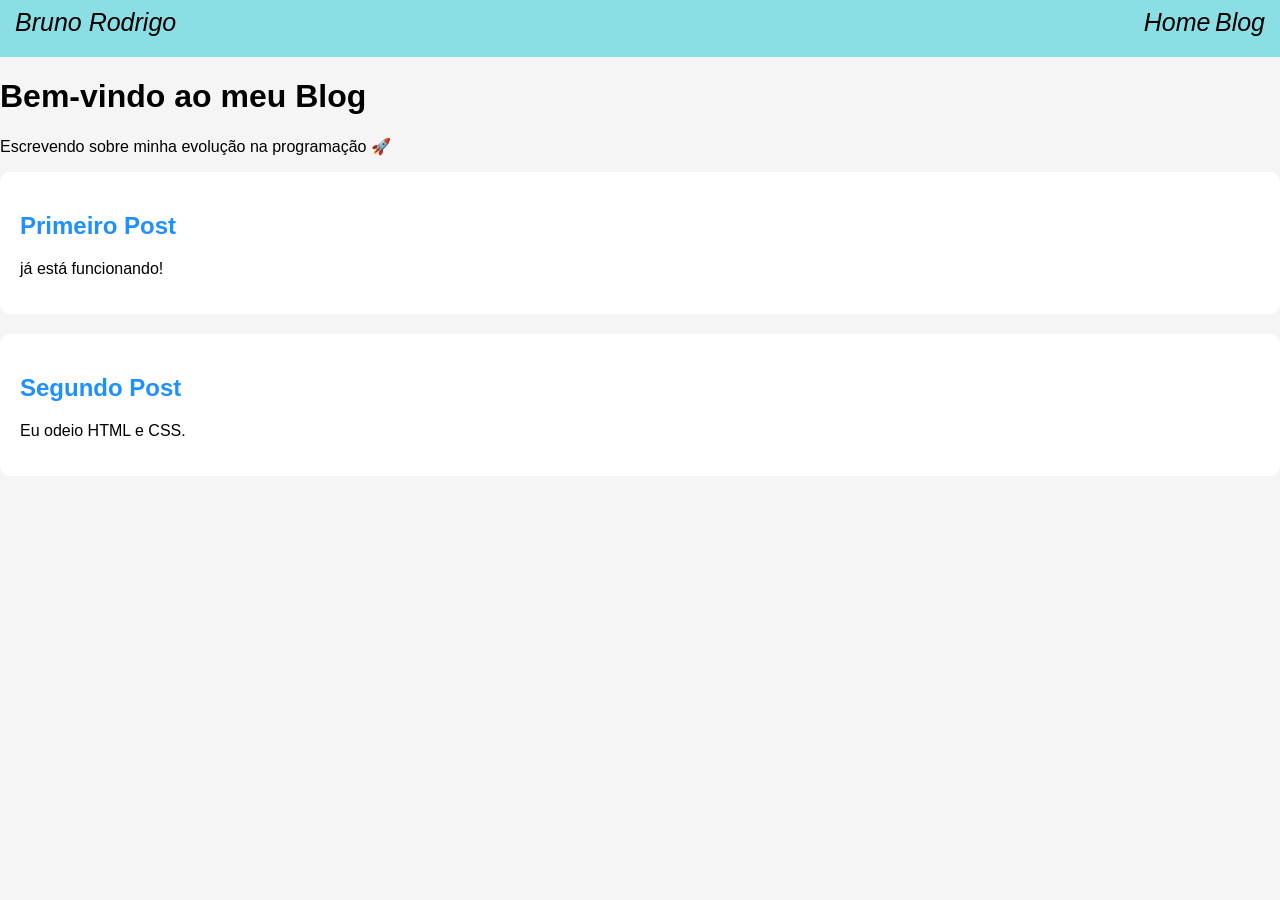
==== blog.html @ 8461f7fe "Blog criado, precisa arruma o topo de pesquisar, deixar igual no home e no blog" ====
<!DOCTYPE html>
<html lang="pt-BR">

<head>
  <meta charset="UTF-8">
  <meta name="viewport" content="width=device-width, initial-scale=1.0">
  <title>Meu Blog</title>

  <style>
    body {
      font-family: Arial, sans-serif;
      margin: 0;
      background: #f5f5f5;
    }

    header div a {
      text-decoration: none;/* tira o sublinhado */
      color: rgb(138, 222, 228);
    }

    article {
      background: white;
      padding: 20px;
      margin-bottom: 20px;
      border-radius: 10px;
    }

    h2 {
      color: #1E90FF;
    }

    .navegacao {
      display: flex;
      justify-content: space-between;
    }

    .navegacao a {
      text-decoration: none;
    }

    .topo {
      padding: 8px 15px 20px 15px;
      background-color: rgb(138, 222, 228);
    }

    .logo {
      color: black;
      font-size: 25px;
      cursor: pointer;
      width: max-content;
      overflow: hidden;
    }

    .logo:hover {
      color: #ffffff;
    }

    .blog {
      color: black;
      font-size: 25px;
      border-radius: 15px;
      cursor: pointer;
      width: max-content;
      overflow: hidden;
    }

    .blog:hover {
      color: #ffffff;
    }

    .listaDeNavegacao {
      color: black;
      font-size: 25px;
      border-radius: 15px;
      cursor: pointer;
      width: max-content;
      overflow: hidden;
    }

    .listaDeNavegacao:hover {
      color: #ffffff;
    }

  </style>

</head>

<body>

  <header>

    <div class="topo">
      <nav class="navegacao">
        <a href="index.html"><i class="logo">Bruno Rodrigo</i></a>
        <div>
          <a href="index.html"><i class="listaDeNavegacao">Home</i></a>
          <a href="blog.html"><i class="blog">Blog</i></a>
        </div>
      </nav>
    </div>

    <h1>Bem-vindo ao meu Blog</h1>
    <p>Escrevendo sobre minha evolução na programação 🚀</p>
  </header>

  <article>
    <h2>Primeiro Post</h2>
    <p>já está funcionando!</p>
  </article>

  <article>
    <h2>Segundo Post</h2>
    <p>Eu odeio HTML e CSS.</p>
  </article>

</body>

</html>
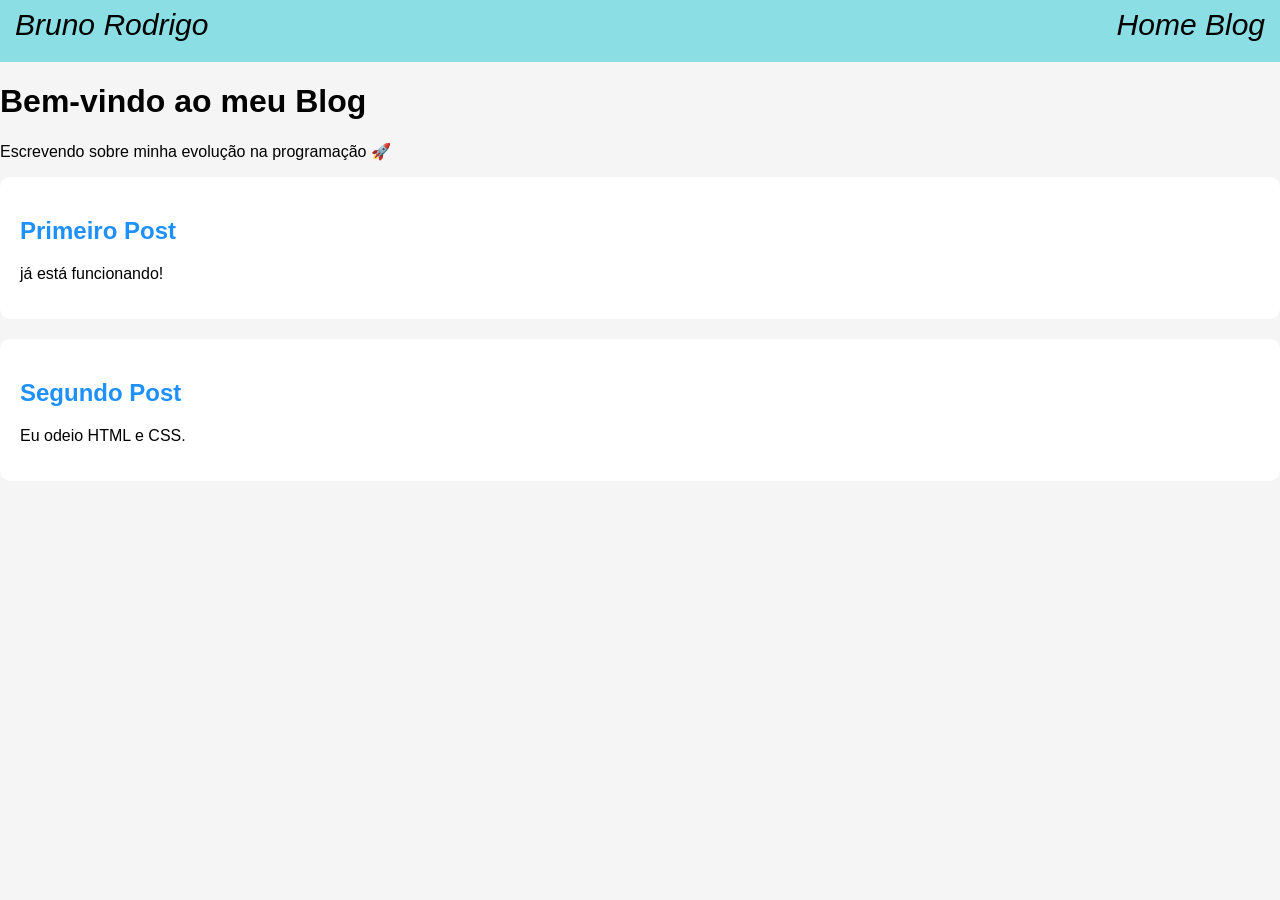
==== commit bd98c60b: "Estilei e adicionei links aos botoes" ====
--- a/blog.html
+++ b/blog.html
@@ -8,7 +8,7 @@
 
   <style>
     body {
-      font-family: Arial, sans-serif;
+      font-family: 'Franklin Gothic Medium', 'Arial Narrow', Arial, sans-serif;
       margin: 0;
       background: #f5f5f5;
     }
@@ -41,11 +41,11 @@
     .topo {
       padding: 8px 15px 20px 15px;
       background-color: rgb(138, 222, 228);
+      font-size: 30px;
     }
 
     .logo {
       color: black;
-      font-size: 25px;
       cursor: pointer;
       width: max-content;
       overflow: hidden;
@@ -57,7 +57,6 @@
 
     .blog {
       color: black;
-      font-size: 25px;
       border-radius: 15px;
       cursor: pointer;
       width: max-content;
@@ -70,7 +69,6 @@
 
     .listaDeNavegacao {
       color: black;
-      font-size: 25px;
       border-radius: 15px;
       cursor: pointer;
       width: max-content;
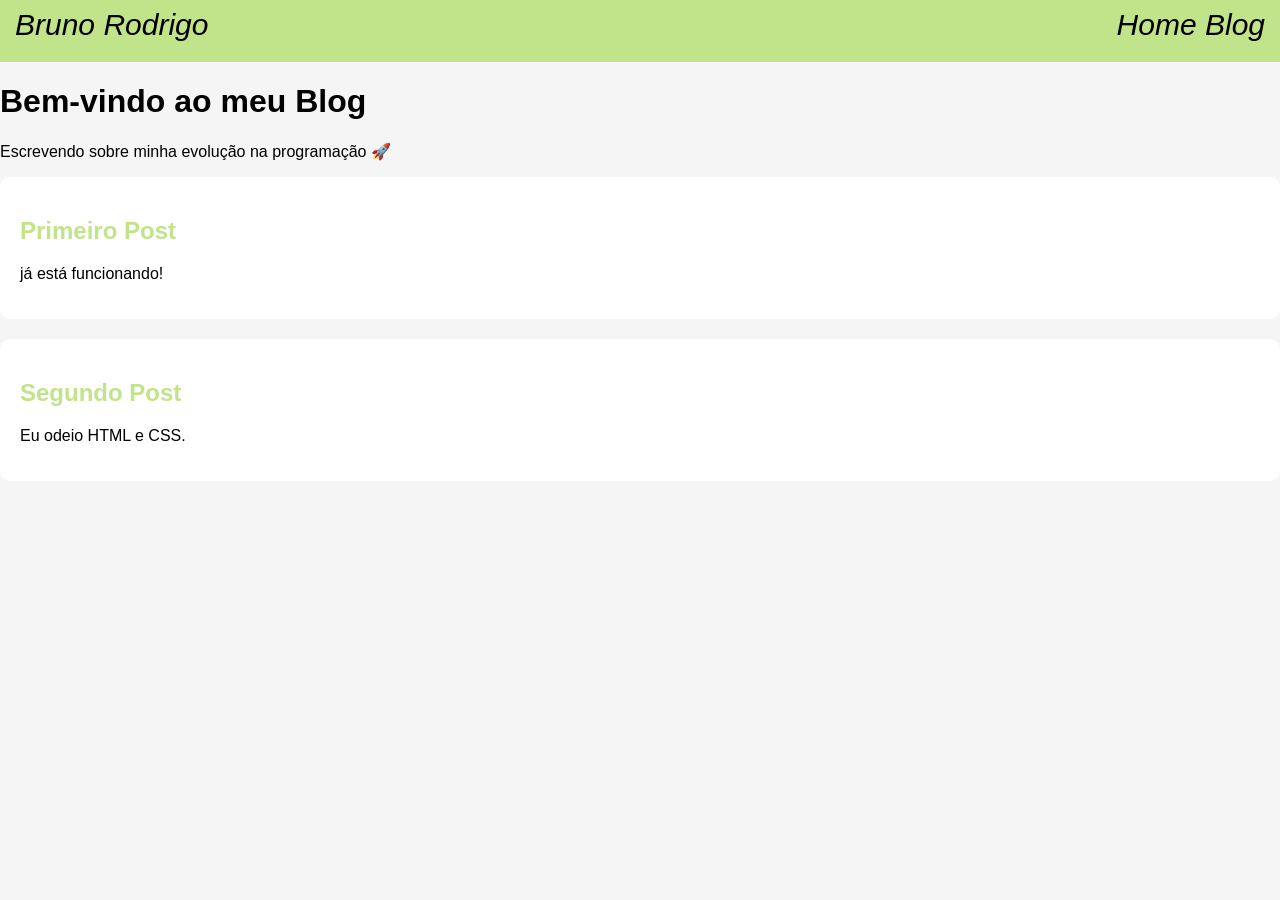
==== commit 7c16769f: "Aprendi fazer posti, talvez seja legal mudar o fundo para um tom de papel" ====
--- a/blog.html
+++ b/blog.html
@@ -26,7 +26,7 @@
     }
 
     h2 {
-      color: #1E90FF;
+      color: rgb(193, 228, 138);
     }
 
     .navegacao {
@@ -40,7 +40,7 @@
 
     .topo {
       padding: 8px 15px 20px 15px;
-      background-color: rgb(138, 222, 228);
+      background-color: rgb(193, 228, 138);
       font-size: 30px;
     }
 
@@ -54,31 +54,6 @@
     .logo:hover {
       color: #ffffff;
     }
-
-    .blog {
-      color: black;
-      border-radius: 15px;
-      cursor: pointer;
-      width: max-content;
-      overflow: hidden;
-    }
-
-    .blog:hover {
-      color: #ffffff;
-    }
-
-    .listaDeNavegacao {
-      color: black;
-      border-radius: 15px;
-      cursor: pointer;
-      width: max-content;
-      overflow: hidden;
-    }
-
-    .listaDeNavegacao:hover {
-      color: #ffffff;
-    }
-
   </style>
 
 </head>
@@ -91,8 +66,8 @@
       <nav class="navegacao">
         <a href="index.html"><i class="logo">Bruno Rodrigo</i></a>
         <div>
-          <a href="index.html"><i class="listaDeNavegacao">Home</i></a>
-          <a href="blog.html"><i class="blog">Blog</i></a>
+          <a href="index.html"><i class="logo">Home</i></a>
+          <a href="blog.html"><i class="logo">Blog</i></a>
         </div>
       </nav>
     </div>
